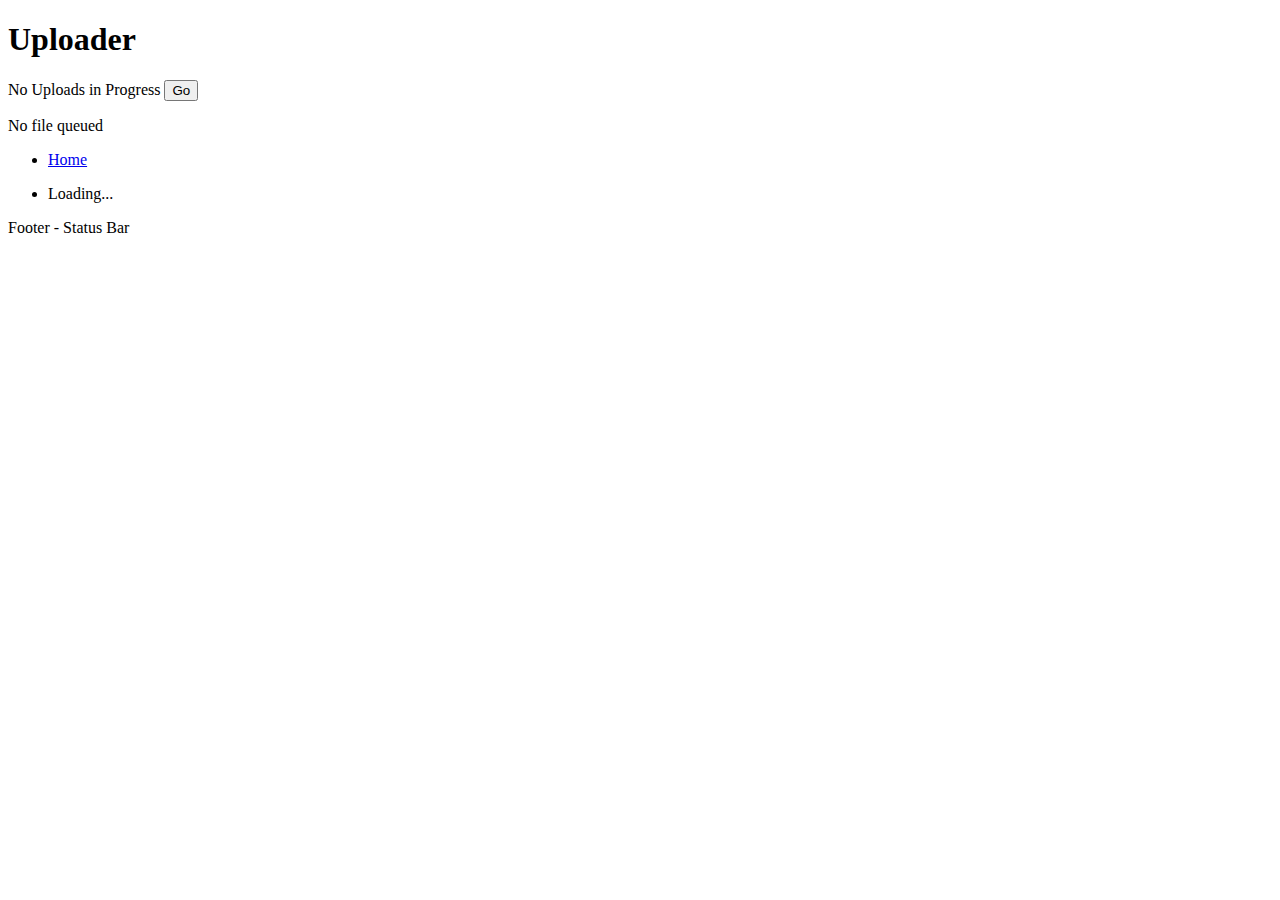
==== assets/html/template.html @ 2dbd29f6 "Spellcheck" ====
<?
  /* WebFilez Template
   *
   * Note: This file is not a script file; it is a template file.
   * Anything between <? ... tags will actually be ignored, and
   * is here for comments/documentation purposes only
   *
   * Expected Elements with IDs:
   *   'uploader'                  (bl)
   *     'current_upload'          (bl)
   *     'current_upload_filename' (il)
   *     'current_upload_status'   (il)
   *     'upload_start'            (il/bl)
   *     'queue_status'            (il/bl)
   *     'upload_queue'            (ol)
   *   'filemgr'                   (bl)
   *     'breadcrumbs'             (ul)
   *     'filelist'                (ul)
   *
   * Expected Elements Legend:
   *   bl      -- Any block level element (div, section, etc)
   *   il      -- Any inline element (span, etc)
   *   il/bl   -- Any element
   *   ol      -- Ordered list
   *   ul      -- Unordered list
   *
   * Available Template Tags:
   *  {baseurl}     -- Base URL of the application
   *  {currentpath} -- Current path
   */ 
?>
<!doctype html>
<html>
<head>
  <meta charset="utf-8"/>
  <title>Uploader!</title>

  <meta name="viewport" content="width=device-width, initial-scale=1.0, maximum-scale=1.0"/>
  <link rel="stylesheet" href="{baseurl}/assets/css/main.css" />
</head>

<body>
  <header>
    <h1>Uploader</h1>
  </header>

  <div id="main" class="main">
    
    <section id="uploader">
      
      <div id="current_upload">
        <span id="current_upload_filename" style="display: none;">No Uploads in Progress</span>
        <span id="current_upload_status">No Uploads in Progress</span>
        <button id="upload_start">Go</button>
      </div>

      <p id="queue_status">
        No file queued
      </p>
      
      <ol id="upload_queue">
      </ol>
      
    </section>
    
    <section id="filemgr">

      <ul id='breadcrumbs'>
        <li class='home'><a href='{baseurl}' title='Home (root folder)'>Home</a></li>
      </ul>

      <ul id='filelist' class='icons'><li class='loading'>Loading...</li></ul>

    </section>
    
    
  </div>

  <footer>
    <p>Footer - Status Bar</p>
  </footer>
  
  <script>
    server_url   = '{baseurl}/';
    current_path = '{currentpath}';
  </script>
  <script src="{baseurl}/assets/js/sprintf.js"></script>
  <script src="{baseurl}/assets/js/md5.js"></script>
  <script src="{baseurl}/assets/js/jquery.js"></script>
  <script src="{baseurl}/assets/js/interface.js"></script>
  <script src="{baseurl}/assets/js/queuemgr.js"></script>
  <script src="{baseurl}/assets/js/queueprocessor.js"></script>
  <script src="{baseurl}/assets/js/filemgr.js"></script>
  <script src="{baseurl}/assets/js/scripts.js"></script>
</body>

</html>
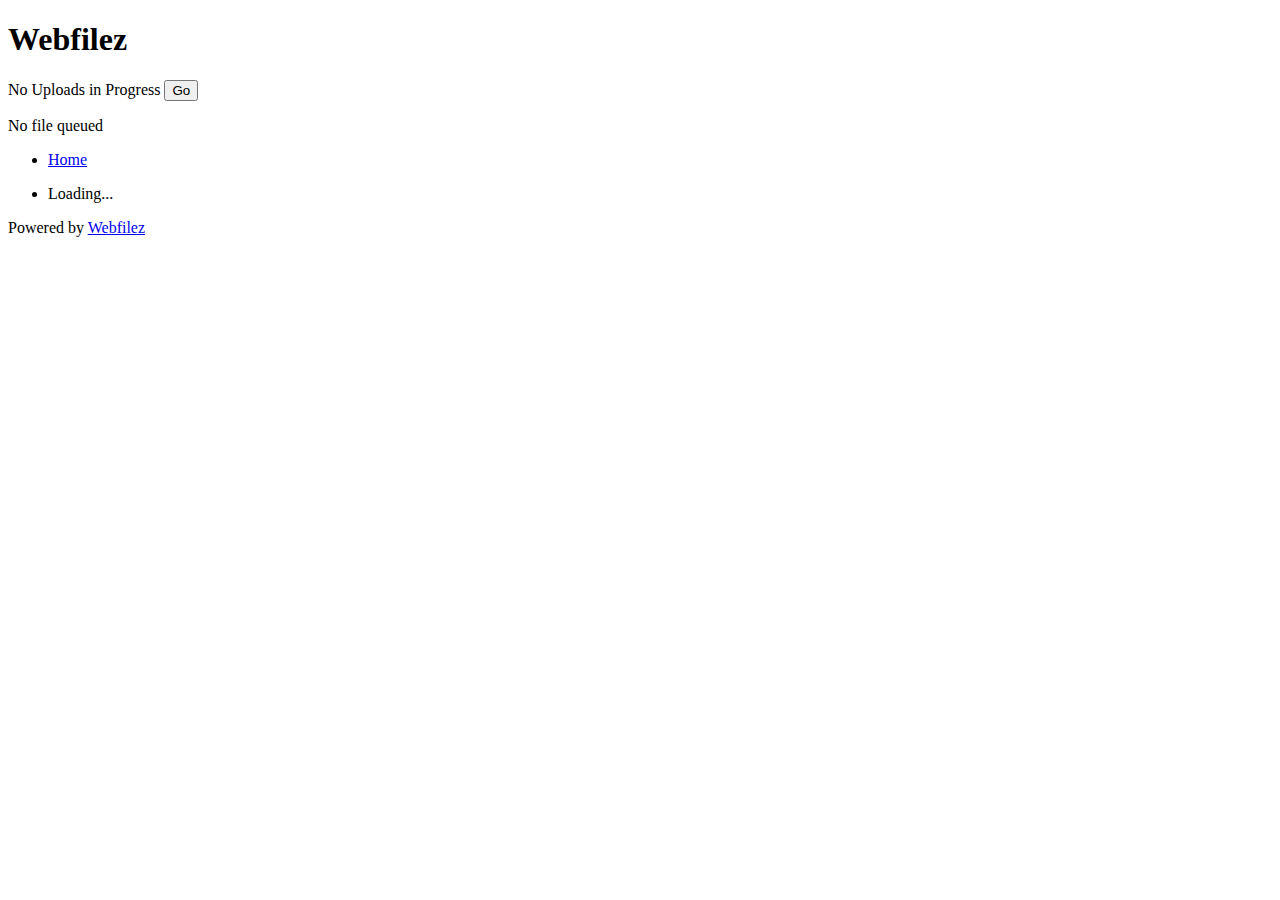
==== commit 9cd787ef: "Interface upgrades" ====
--- a/assets/html/template.html
+++ b/assets/html/template.html
@@ -3,7 +3,7 @@
    *
    * Note: This file is not a script file; it is a template file.
    * Anything between <? ... tags will actually be ignored, and
-   * is here for comments/documentation purposes only
+   * is here for documentation purposes only
    *
    * Expected Elements with IDs:
    *   'uploader'                  (bl)
@@ -33,7 +33,7 @@
 <html>
 <head>
   <meta charset="utf-8"/>
-  <title>Uploader!</title>
+  <title>Webfilez</title>
 
   <meta name="viewport" content="width=device-width, initial-scale=1.0, maximum-scale=1.0"/>
   <link rel="stylesheet" href="{baseurl}/assets/css/main.css" />
@@ -41,7 +41,7 @@
 
 <body>
   <header>
-    <h1>Uploader</h1>
+    <h1 title='Webfilez Uploader'>Webfilez</h1>
   </header>
 
   <div id="main" class="main">
@@ -58,31 +58,34 @@
         No file queued
       </p>
       
-      <ol id="upload_queue">
+      <ol id="upload_queue" class='nofiles'>
       </ol>
       
     </section>
     
     <section id="filemgr">
 
-      <ul id='breadcrumbs'>
-        <li class='home'><a href='{baseurl}' title='Home (root folder)'>Home</a></li>
-      </ul>
+      <div class='breadcrumbpanel'>
+        <div class='breadcrumbsection'>
+          <ul id='breadcrumbs' class='clearfix'>
+            <li class='home'><a href='{baseurl}' title='Home (root folder)'>Home</a></li>
+          </ul>
+        </div>
+      </div>
 
       <ul id='filelist' class='icons'><li class='loading'>Loading...</li></ul>
-
     </section>
-    
-    
+        
   </div>
 
   <footer>
-    <p>Footer - Status Bar</p>
+    <p>Powered by <a href='http://github.com/caseyamcl/webfilez'>Webfilez</a></p>
   </footer>
   
   <script>
     server_url   = '{baseurl}/';
     current_path = '{currentpath}';
+    current_type = '{currenttype}';
   </script>
   <script src="{baseurl}/assets/js/sprintf.js"></script>
   <script src="{baseurl}/assets/js/md5.js"></script>
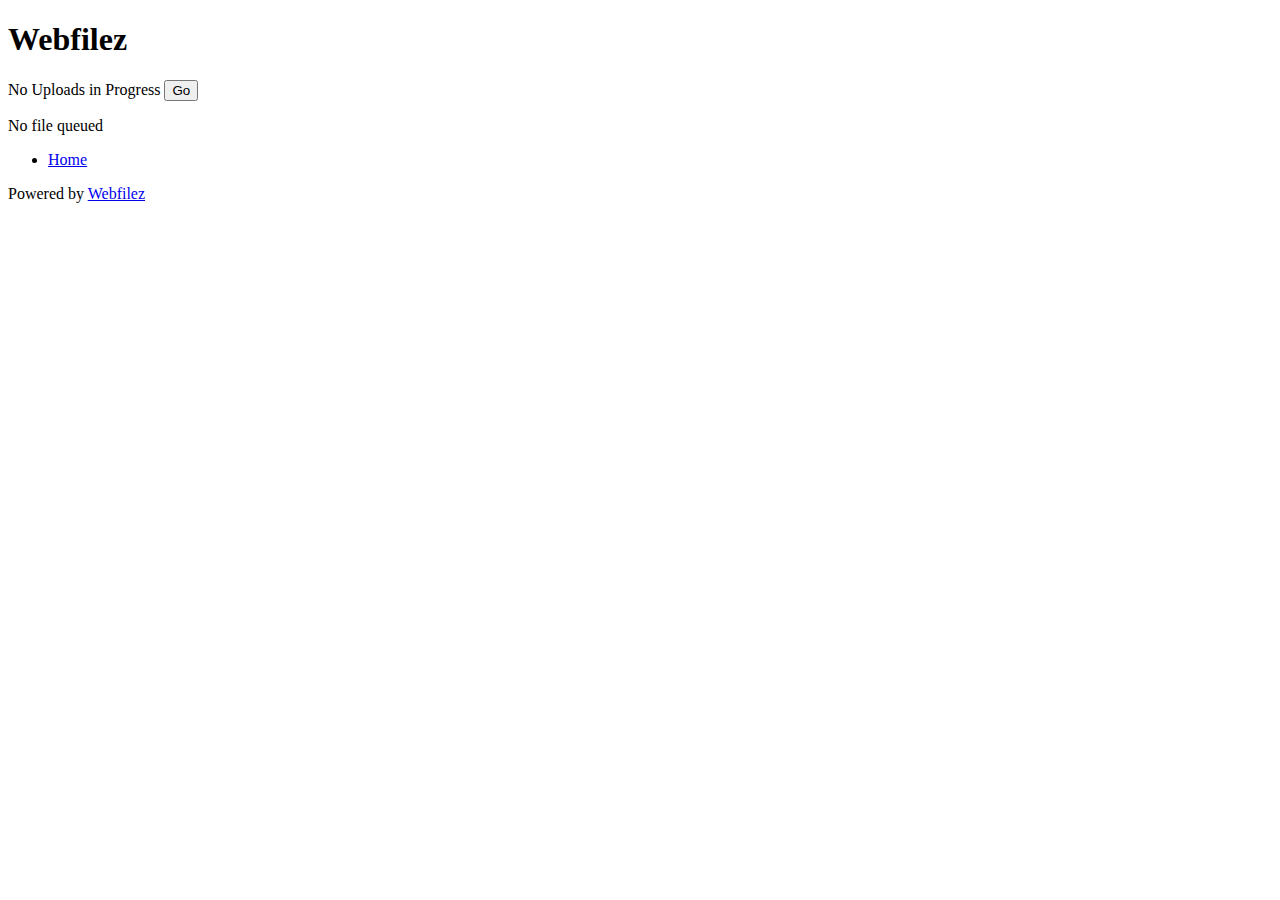
==== commit b19e30f4: "Basic support for file" ====
--- a/assets/html/template.html
+++ b/assets/html/template.html
@@ -27,6 +27,7 @@
    * Available Template Tags:
    *  {baseurl}     -- Base URL of the application
    *  {currentpath} -- Current path
+   *  {currenttype} -- Current path item type ('file' or 'dir')
    */ 
 ?>
 <!doctype html>
@@ -73,7 +74,8 @@
         </div>
       </div>
 
-      <ul id='filelist' class='icons'><li class='loading'>Loading...</li></ul>
+      <ul id='filelist' class='icons' style='display: none;'><li class='loading'>Loading...</li></ul>
+      <div id='filedetails' style='display: none;'>No File Loaded</div>
     </section>
         
   </div>
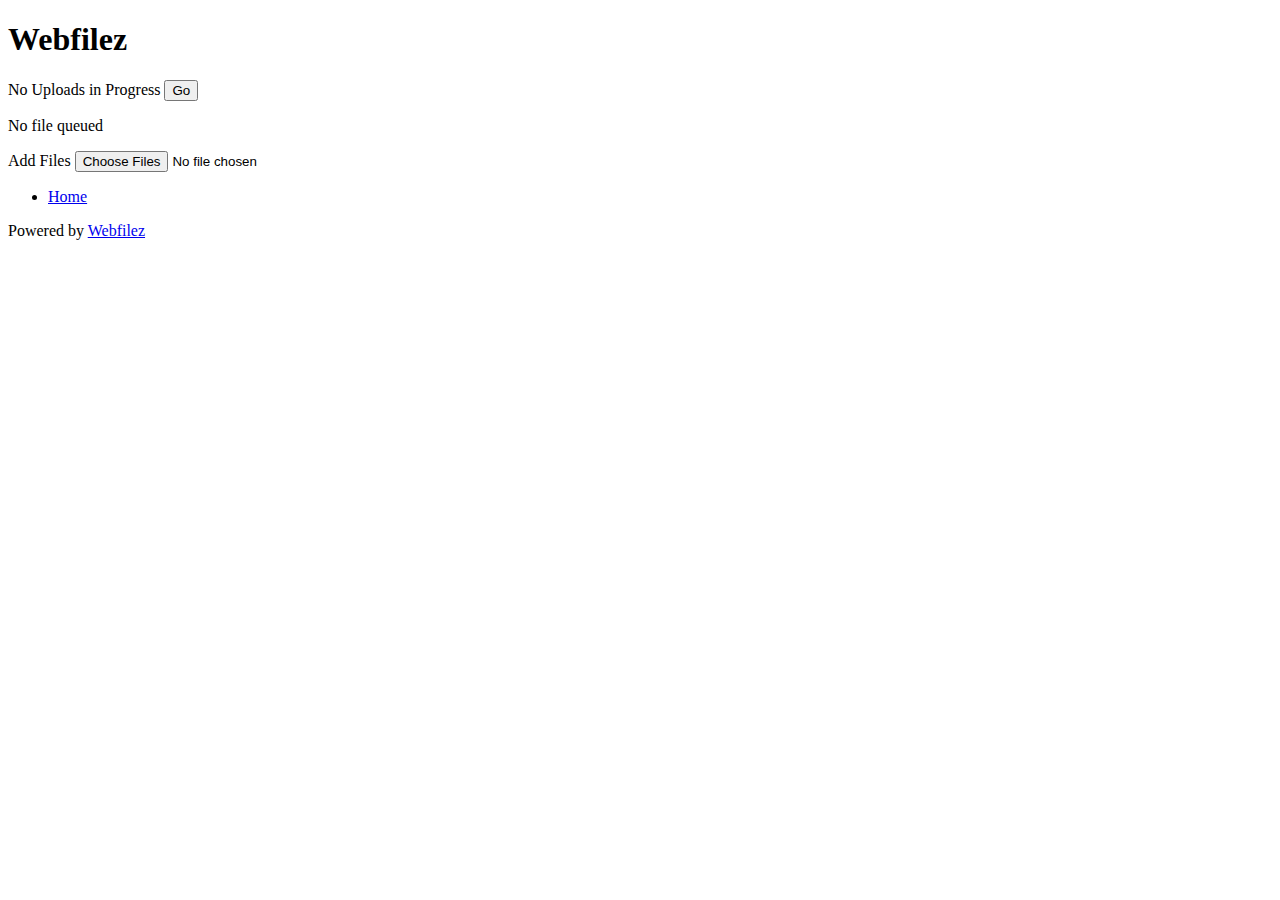
==== commit 0f4d9f60: "Added file upload button" ====
--- a/assets/html/template.html
+++ b/assets/html/template.html
@@ -40,7 +40,7 @@
   <link rel="stylesheet" href="{baseurl}/assets/css/main.css" />
 </head>
 
-<body>
+<body class='{currenttype}'>
   <header>
     <h1 title='Webfilez Uploader'>Webfilez</h1>
   </header>
@@ -53,11 +53,17 @@
         <span id="current_upload_filename" style="display: none;">No Uploads in Progress</span>
         <span id="current_upload_status">No Uploads in Progress</span>
         <button id="upload_start">Go</button>
+        <br class='clear' />
       </div>
 
       <p id="queue_status">
         No file queued
       </p>
+
+      <form id='file_button_form'>
+        <label for='file_add_button'>Add Files</label>
+        <input id='file_add_button' type='file' name="add_file" multiple="multiple" />
+      </form>
       
       <ol id="upload_queue" class='nofiles'>
       </ol>
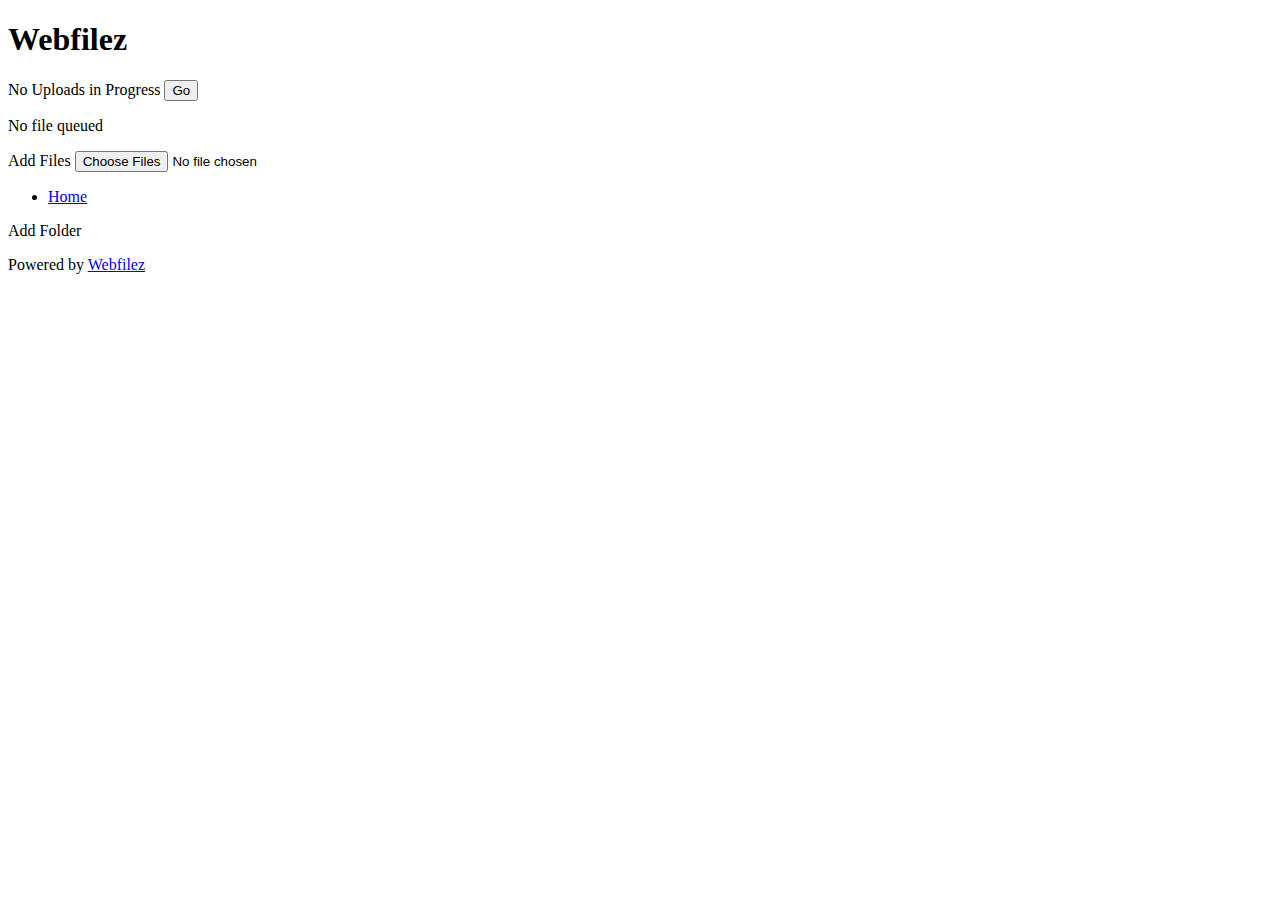
==== commit 5cb5ad42: "Added impromptu library, and added queue_prepend" ====
--- a/assets/html/template.html
+++ b/assets/html/template.html
@@ -77,6 +77,7 @@
           <ul id='breadcrumbs' class='clearfix'>
             <li class='home'><a href='{baseurl}' title='Home (root folder)'>Home</a></li>
           </ul>
+          <span id='mkdir'>Add Folder</span>
         </div>
       </div>
 
@@ -98,6 +99,7 @@
   <script src="{baseurl}/assets/js/sprintf.js"></script>
   <script src="{baseurl}/assets/js/md5.js"></script>
   <script src="{baseurl}/assets/js/jquery.js"></script>
+  <script src="{baseurl}/assets/js/impromptu.js"></script>
   <script src="{baseurl}/assets/js/interface.js"></script>
   <script src="{baseurl}/assets/js/queuemgr.js"></script>
   <script src="{baseurl}/assets/js/queueprocessor.js"></script>
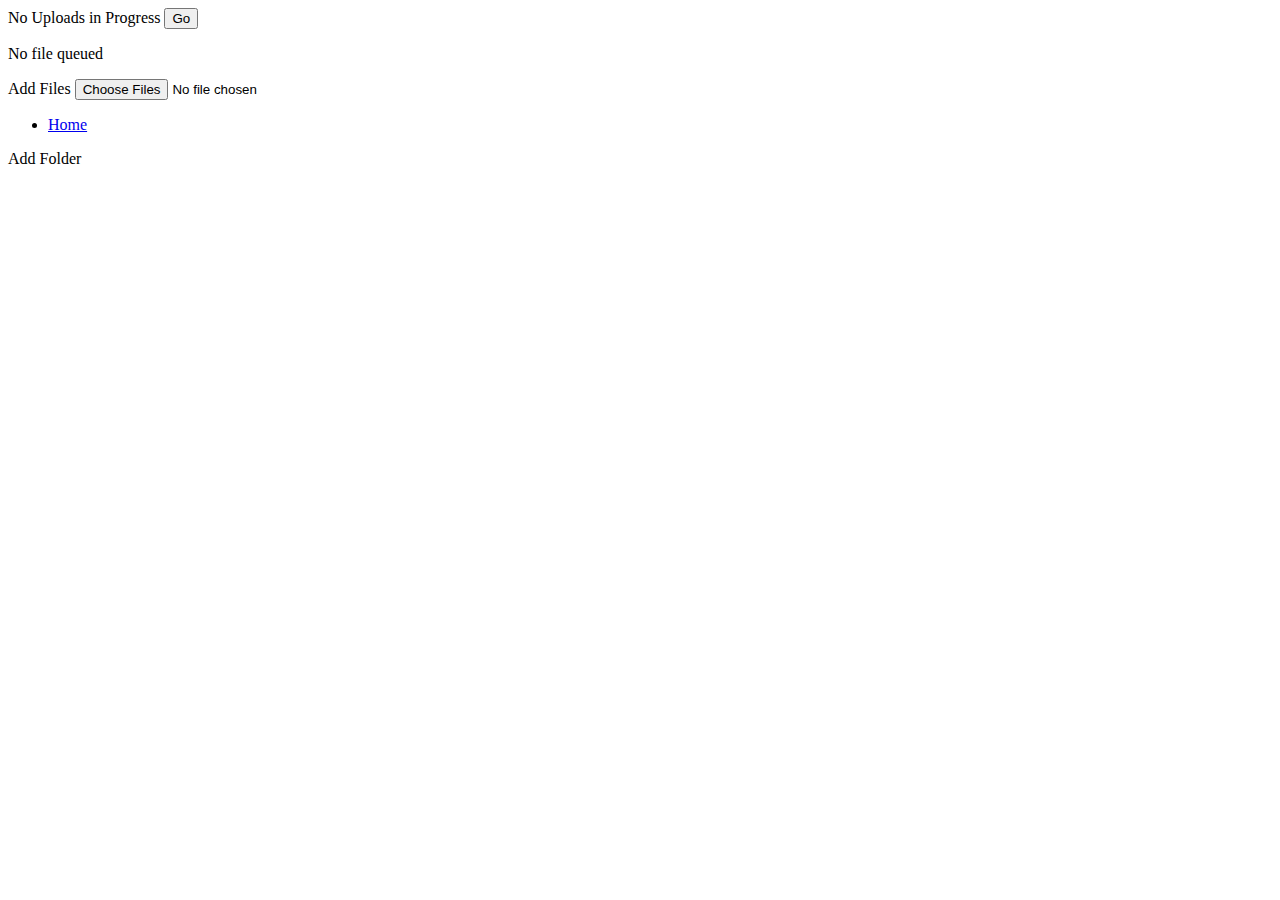
==== commit 4df31399: "Made Webfilez embeddable style-wize" ====
--- a/assets/html/template.html
+++ b/assets/html/template.html
@@ -40,13 +40,8 @@
   <link rel="stylesheet" href="{baseurl}/assets/css/main.css" />
 </head>
 
-<body class='{currenttype}'>
-  <header>
-    <h1 title='Webfilez Uploader'>Webfilez</h1>
-  </header>
-
-  <div id="main" class="main">
-    
+<body>
+  <div id='webfilez' class='{currenttype}'> 
     <section id="uploader">
       
       <div id="current_upload">
@@ -84,13 +79,10 @@
       <ul id='filelist' class='icons' style='display: none;'><li class='loading'>Loading...</li></ul>
       <div id='filedetails' style='display: none;'>No File Loaded</div>
     </section>
-        
+
+
   </div>
-
-  <footer>
-    <p>Powered by <a href='http://github.com/caseyamcl/webfilez'>Webfilez</a></p>
-  </footer>
-  
+    
   <script>
     server_url   = '{baseurl}/';
     current_path = '{currentpath}';
